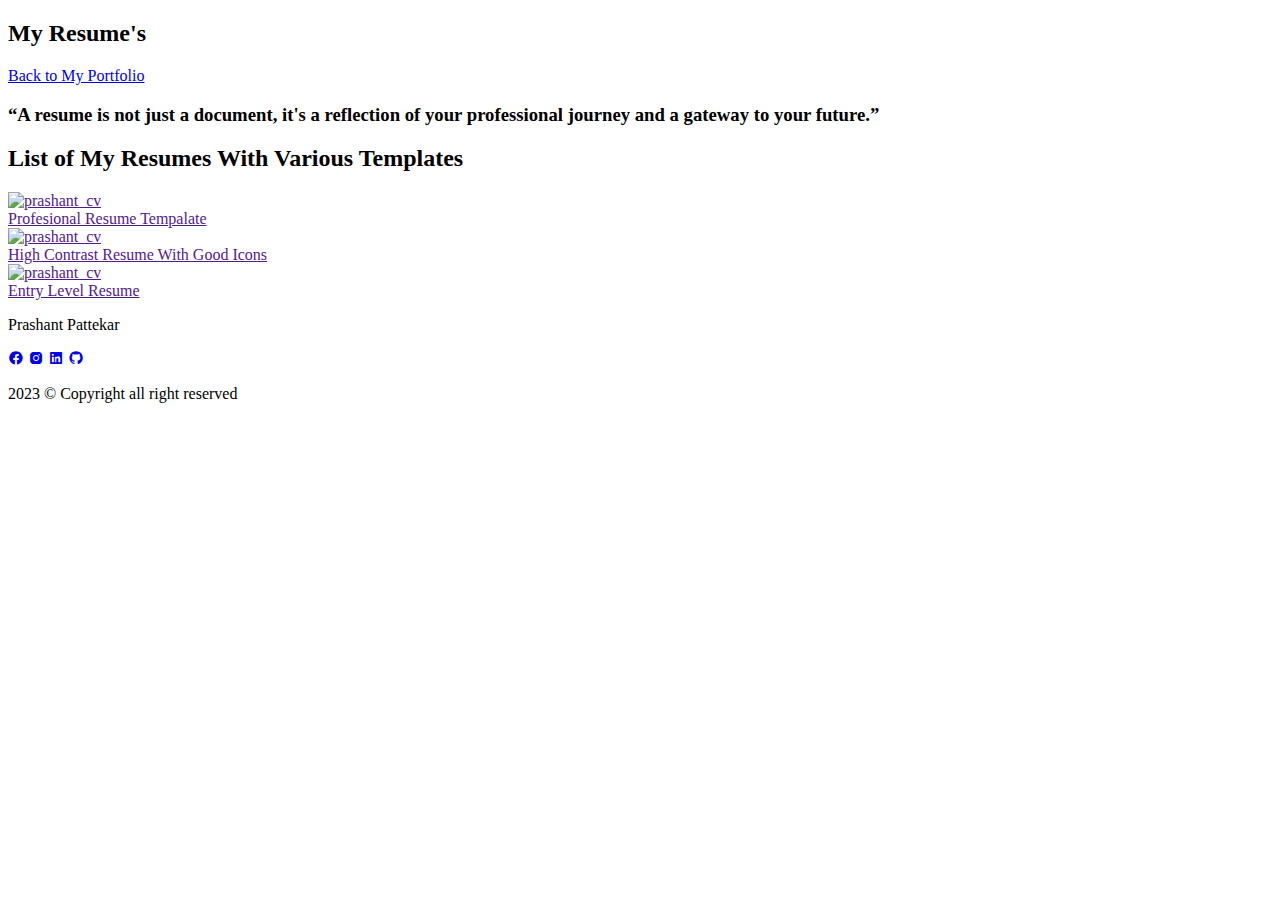
==== resume.html @ 9e490c07 "new project added" ====
<!DOCTYPE html>
<html lang="en">

<head>
    <meta charset="UTF-8">
    <meta http-equiv="X-UA-Compatible" content="IE=edge">
    <meta name="viewport" content="width=device-width, initial-scale=1.0">
    <!-- Title -->
    <title>My Resume</title>
    
    <!-- Favicon -->
    <link rel="shortcut icon" href="./Assets/images/favicon-32x32.png" type="image/x-icon">

    <!-- CSS Link -->
    <link rel="stylesheet" href="./Assets/CSS/Style.css" />

    <!-- Icons Used By BoxIcon -->
    <link rel="stylesheet" href="https://unpkg.com/boxicons@latest/css/boxicons.min.css" />

    <!-- Font Awesome CDN Linking -->
    <link rel="stylesheet" href="https://cdnjs.cloudflare.com/ajax/libs/font-awesome/6.3.0/css/all.min.css"
        integrity="sha512-SzlrxWUlpfuzQ+pcUCosxcglQRNAq/DZjVsC0lE40xsADsfeQoEypE+enwcOiGjk/bSuGGKHEyjSoQ1zVisanQ=="
        crossorigin="anonymous" referrerpolicy="no-referrer" />
</head>

<body>
    <!-- Header -->
    <header class="SRMS_header">
        <h2 class="SRMS_heading">
            My Resume's
        </h2>
        <div>
            <a class="button SRMS_btn" href="index.html">Back to My Portfolio</a>
        </div>
    </header>
    <!-- Main Page -->
    <main class="cv_main">
        <h3 class="cv_quote"><q>A resume is not just a document, it's a reflection of your professional journey and a
                gateway to your future.</q></h3>

        <h2 class="cv_heading">List of My Resumes With Various Templates</h2>

        <div class="cv_container">
            <div class="cv_1 cv_lists">
                <a href="" target="_blank">
                    <img src="./Assets/images/resume images/resume_1.png" alt="prashant_cv">
                    <div class="cv_label">
                        Profesional Resume Tempalate
                    </div>
                </a>
            </div>
            <div class="cv_3 cv_lists">
                <a href="" target="_blank"> 
                    <img src="./Assets/images/resume images/resume_2.png" alt="prashant_cv">
                    <div class="cv_label">High Contrast Resume With Good Icons</div>
                </a>
            </div>
            <div class="cv_2 cv_lists">
                <a href="" target="_blank">
                    <img src="./Assets/images/resume images/resume_3.png" alt="prashant_cv">
                    <div class="cv_label">Entry Level Resume</div>
                </a>
            </div>
        </div>
    </main>
    <!-- FOOTER SECTION -->
    <footer class="footer">
        <p class="footer_title">Prashant Pattekar</p>
  
        <div class="footer_social">
          <a href="https://www.facebook.com/parshant.pattekar/" class="footer_icon" target="_blank"><i
              class="bx bxl-facebook-circle"></i></a>
          <a href="https://www.instagram.com/prashantp0258/" class="footer_icon" target="_blank"><i
              class="bx bxl-instagram-alt"></i></a>
          <a href="https://www.linkedin.com/in/prashant-pattekar-232330175/" class="footer_icon" target="_blank"><i
              class="bx bxl-linkedin-square"></i></a>
          <a href="https://github.com/prashantpattekar" class="footer_icon" target="_blank"><i class="bx bxl-github"></i></a>
        </div>
        <p>2023 &#169;  Copyright all right reserved</p>
      </footer>
</body>

</html>
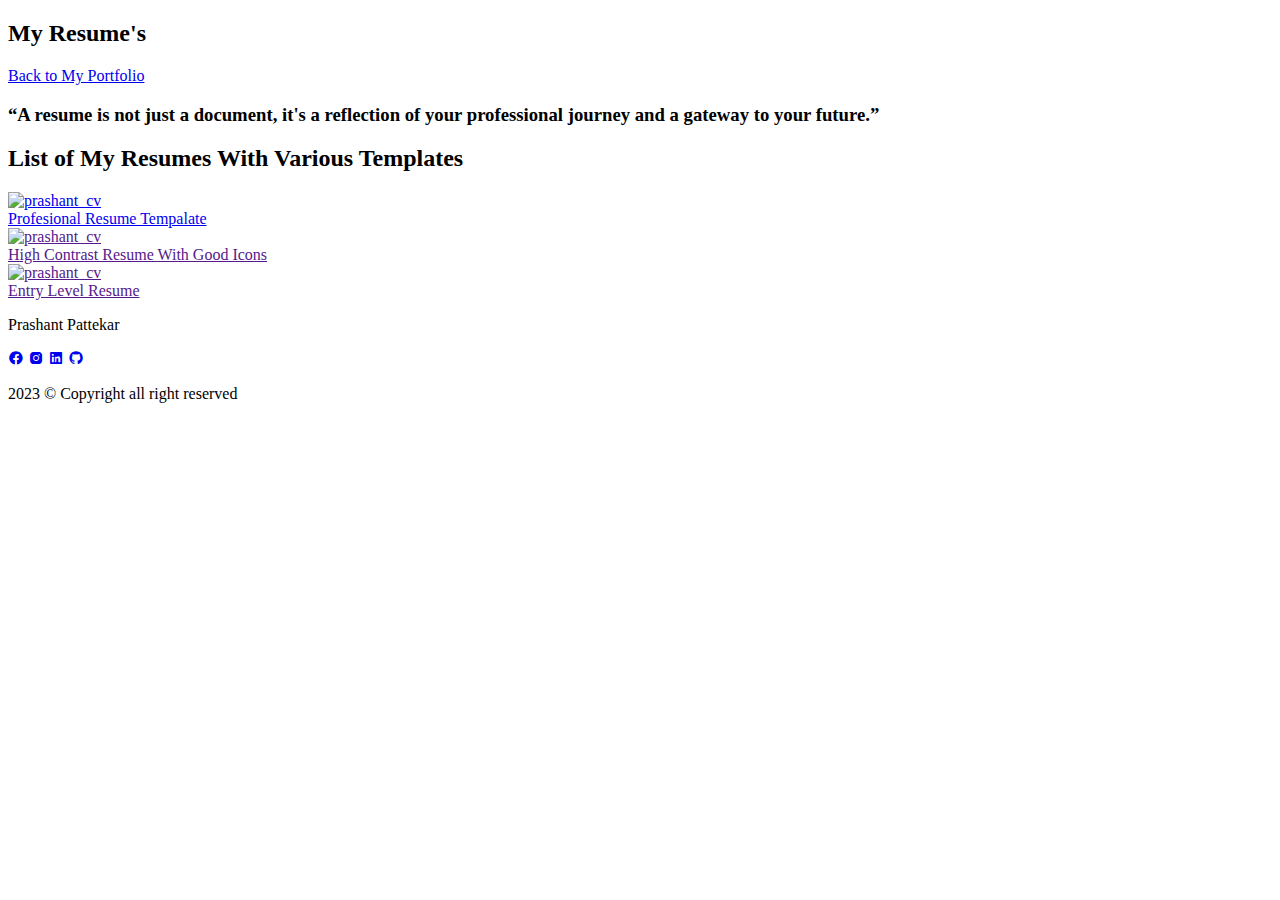
==== commit 30301566: "drive resume 1 link added" ====
--- a/resume.html
+++ b/resume.html
@@ -42,7 +42,7 @@
 
         <div class="cv_container">
             <div class="cv_1 cv_lists">
-                <a href="" target="_blank">
+                <a href="https://drive.google.com/file/d/1h8kTsHzSRlyaA-s8oUDV3i7Y-mmGYA0G/view?usp=sharing" target="_blank">
                     <img src="./Assets/images/resume images/resume_1.png" alt="prashant_cv">
                     <div class="cv_label">
                         Profesional Resume Tempalate
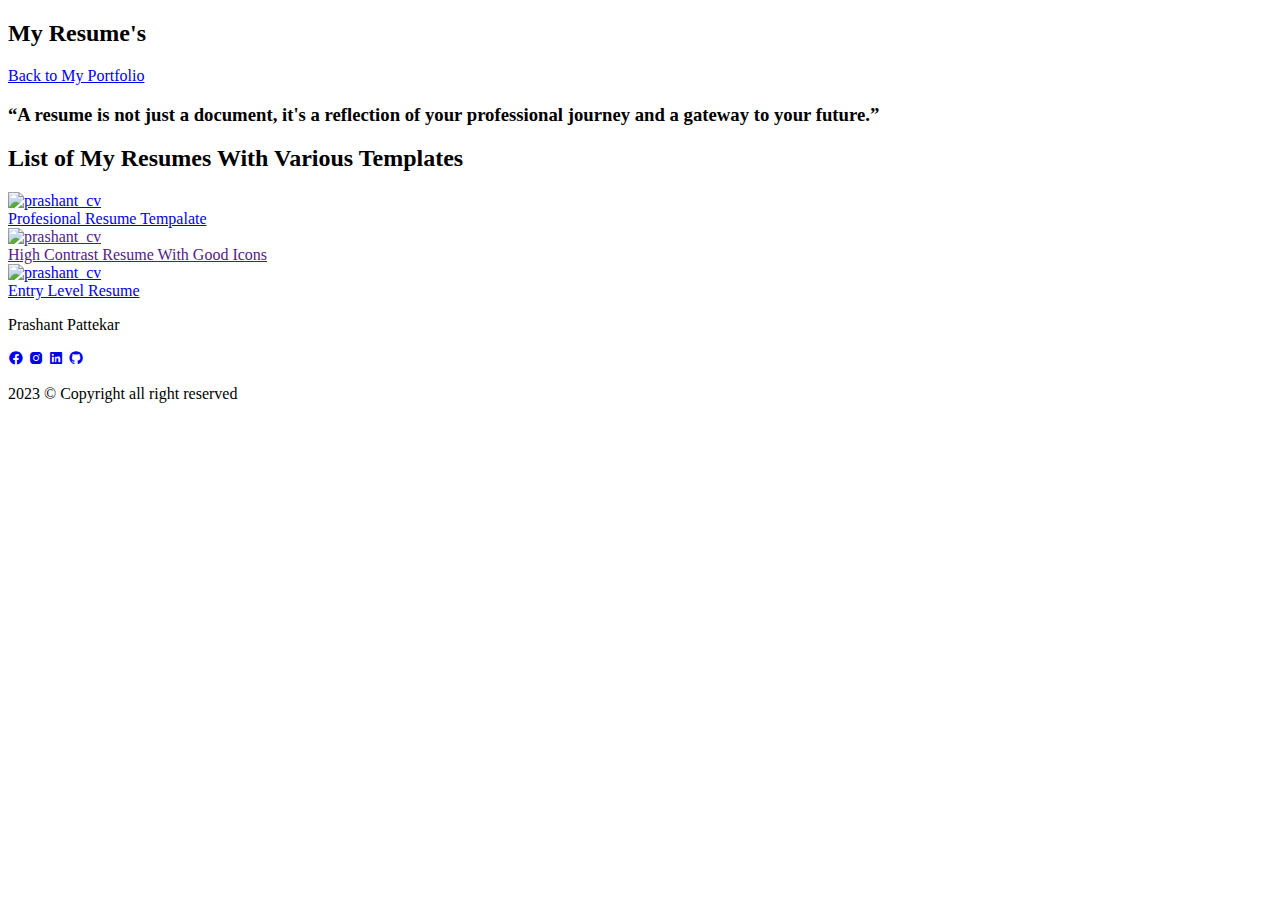
==== commit 5ffa20d3: "drive resume 2 link added" ====
--- a/resume.html
+++ b/resume.html
@@ -56,7 +56,7 @@
                 </a>
             </div>
             <div class="cv_2 cv_lists">
-                <a href="" target="_blank">
+                <a href="https://drive.google.com/file/d/1xCcrtdechMsHfVdkiPb_IcIFQrOaqVSZ/view?usp=sharing" target="_blank">
                     <img src="./Assets/images/resume images/resume_3.png" alt="prashant_cv">
                     <div class="cv_label">Entry Level Resume</div>
                 </a>
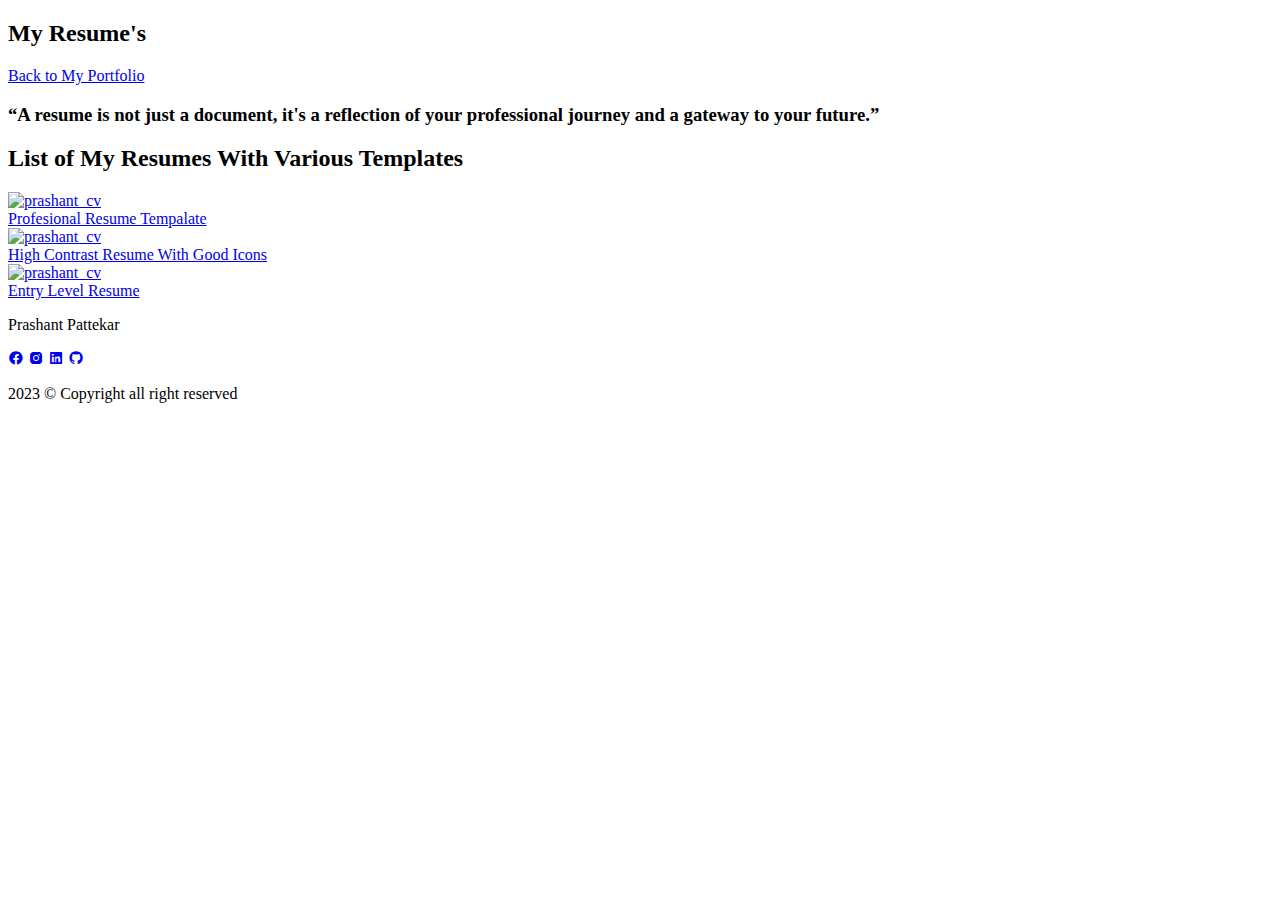
==== commit ee4e61e3: "drive resume 3 link added" ====
--- a/resume.html
+++ b/resume.html
@@ -50,13 +50,13 @@
                 </a>
             </div>
             <div class="cv_3 cv_lists">
-                <a href="" target="_blank"> 
+                <a href="https://drive.google.com/file/d/1xCcrtdechMsHfVdkiPb_IcIFQrOaqVSZ/view?usp=sharing" target="_blank"> 
                     <img src="./Assets/images/resume images/resume_2.png" alt="prashant_cv">
                     <div class="cv_label">High Contrast Resume With Good Icons</div>
                 </a>
             </div>
             <div class="cv_2 cv_lists">
-                <a href="https://drive.google.com/file/d/1xCcrtdechMsHfVdkiPb_IcIFQrOaqVSZ/view?usp=sharing" target="_blank">
+                <a href="https://drive.google.com/file/d/1I6d21nkqViXMer_zj4r-SVdrVkdzl-LO/view?usp=sharing" target="_blank">
                     <img src="./Assets/images/resume images/resume_3.png" alt="prashant_cv">
                     <div class="cv_label">Entry Level Resume</div>
                 </a>
